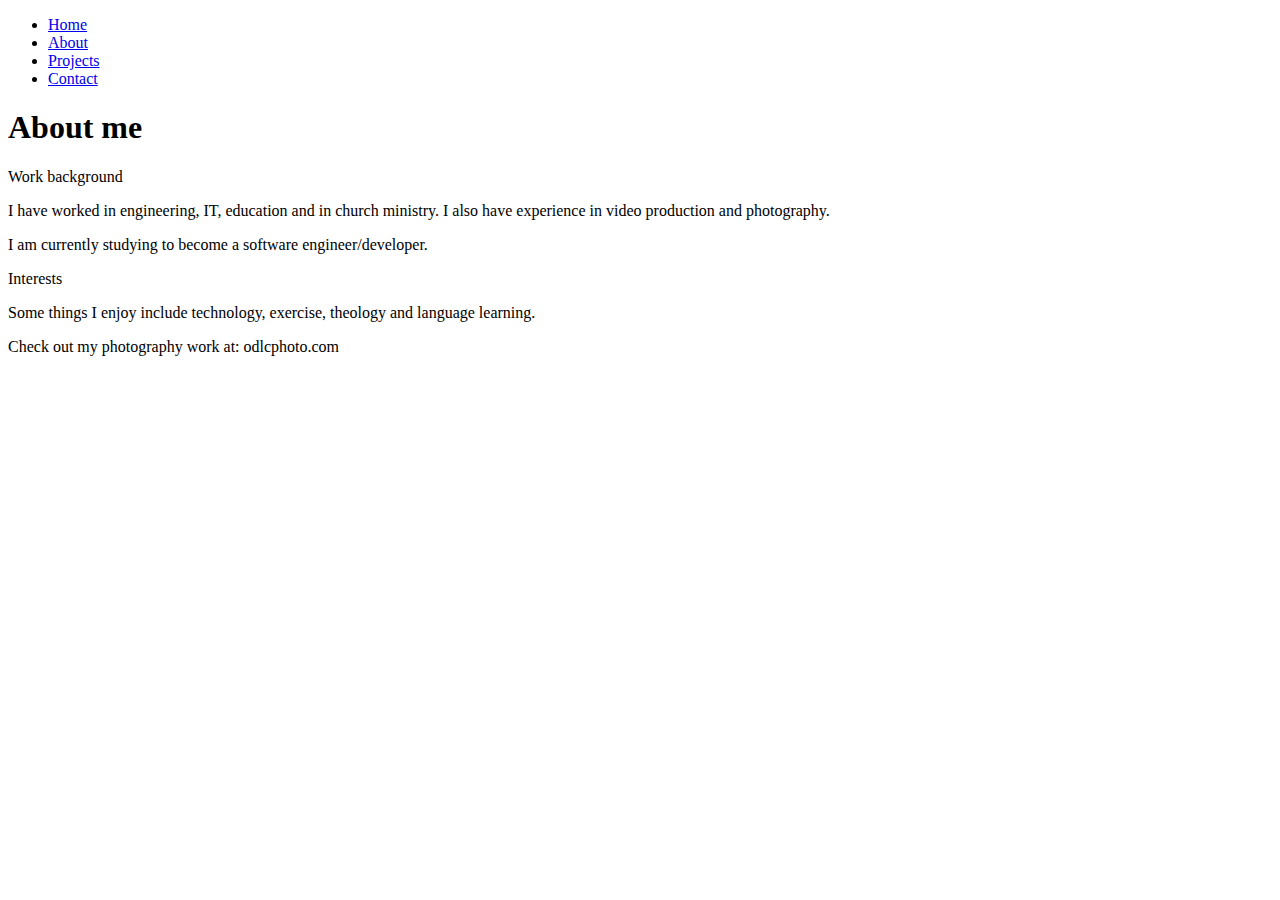
==== about.html @ 13d55df6 "First commit" ====
<!DOCTYPE html>
<html lang="en-US">
<head>
    <meta charset="UTF-8">
    <meta http-equiv="X-UA-Compatible" content="IE=edge">
    <meta name="viewport" content="width=device-width, initial-scale=1.0">
    <link rel="preconnect" href="https://fonts.googleapis.com">
    <link rel="preconnect" href="https://fonts.gstatic.com" crossorigin>
    <link href="https://fonts.googleapis.com/css2?family=DM+Sans:ital,wght@0,400;0,500;0,700;1,400;1,500;1,700&display=swap" rel="stylesheet">
    <link rel="stylesheet" href="./resources/css/style-1.css">
    <title>Oliver De La Cruz</title>
</head>
<body>
    <header>
        <nav>
            <ul>
                <li><a href="./index.html">Home</a></li>
                <li><a href="./about.html">About</a></li>
                <li><a href="./projects.html">Projects</a></li>
                <li><a href="./contact.html">Contact</a></li>
            </ul>
        </nav>
    </header>
    <main>
        <div>
            <h1>About me</h1>
        </div>
        <div>
            <div>Work background</div>
            <div>
                <p>I have worked in engineering, IT, education and in church ministry. I also have experience in video production and photography.</p>
                <p>I am currently studying to become a software engineer/developer.</p>
            </div>
            <div>Interests</div>
            <div>
                <p>Some things I enjoy include technology, exercise, theology and language learning.</p>
                <p>Check out my photography work at: odlcphoto.com</p>
            </div>

        </div>
    </main>
</body>
</html>
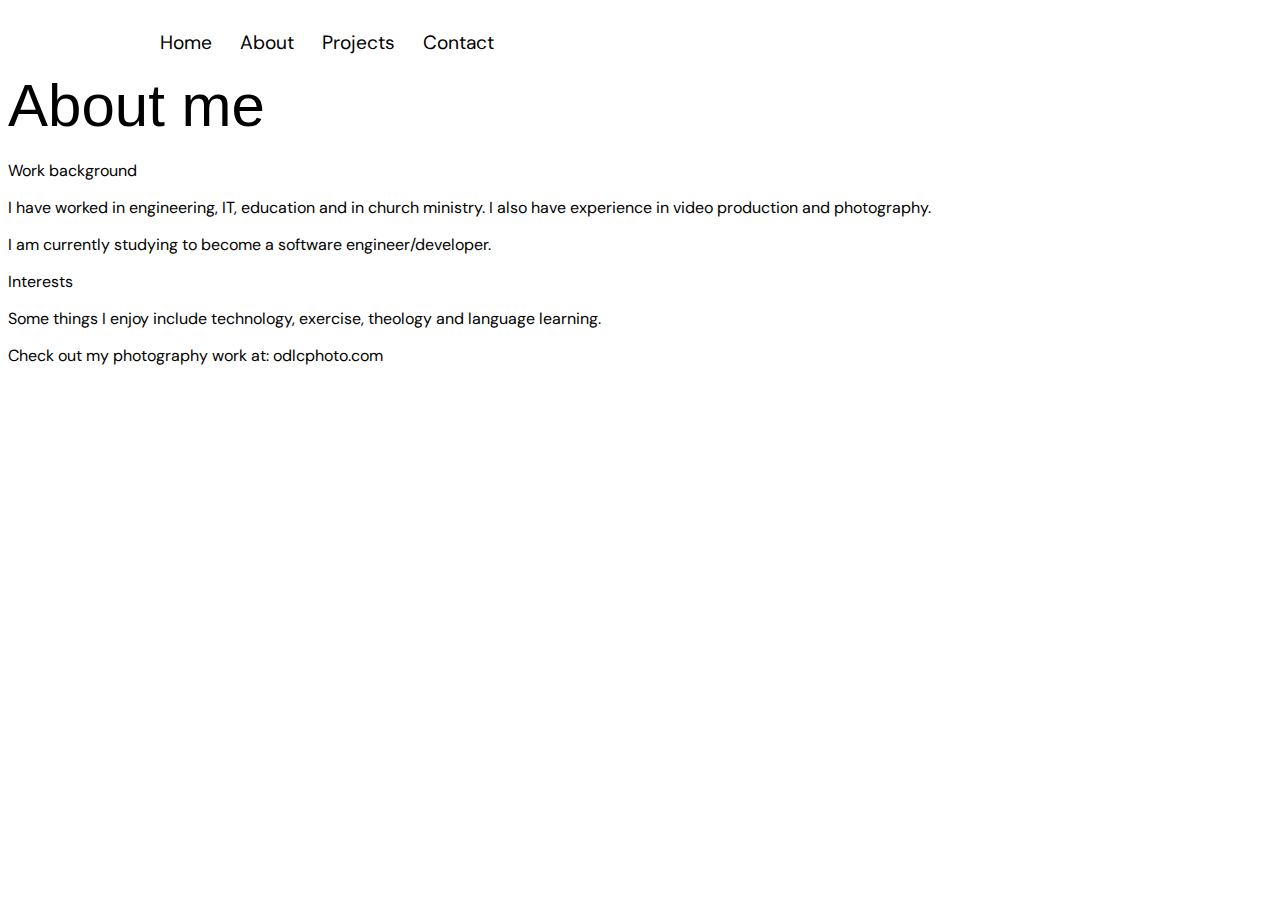
==== commit 595ce6d6: "Added JavaScript interactivity" ====
--- a/about.html
+++ b/about.html
@@ -13,7 +13,7 @@
 <body>
     <header>
         <nav>
-            <ul>
+            <ul id="nav-menu">
                 <li><a href="./index.html">Home</a></li>
                 <li><a href="./about.html">About</a></li>
                 <li><a href="./projects.html">Projects</a></li>
--- a/resources/css/style-1.css
+++ b/resources/css/style-1.css
@@ -0,0 +1,88 @@
+* {
+    font-family: 'DM Sans', sans-serif;
+}
+
+h1 {
+    font-family: 'Lora', sans-serif;
+    font-size: 60px;
+    font-weight: 400;
+    margin-top: 0px;
+    margin-bottom: 20px;
+}
+
+h2 {
+    font-weight: 400px;
+    font-size: 20px;
+}
+
+#nav-menu {
+    list-style: none;
+    margin-top: 30px;
+    margin-left: 100px;
+
+}
+
+#nav-menu li {
+    display: inline-block;
+    font-size: 1.2rem;
+    margin: 0px .75rem;
+    text-decoration: none;
+}
+
+#nav-menu li a {
+    text-decoration: none;
+    color: black;
+}
+
+.bio ul li a {
+    color: black;
+}
+
+#nav-menu li a:visited {
+    text-decoration: none;
+}
+
+.container {
+    display: grid;
+    grid-template-columns: 1fr 4.7fr;
+    gap: 20px;
+    margin-left: 100px;
+    margin-top: 75px;
+    
+
+
+    /* display: flex;
+    align-items: center;
+    margin: 70px auto; */
+}
+
+.profile-image {
+    text-align: left;
+    /* background-color: grey; */
+
+    /* flex: 1;
+    float: left; */
+
+}
+
+.profile-image img {
+    border-radius: 50%;
+    width: 225px;
+    height: 225px;
+    object-fit: cover;
+    margin-left: 50px;
+    /* justify-self: end; */
+
+    /* transform: translateX(-5%); */
+}
+
+.bio {
+    /* background-color: yellow; */
+    margin-left: 20px;
+}
+
+#view-my {
+    font-weight: 400px;
+    font-size: 20px;
+    margin-top: 30px;
+}
